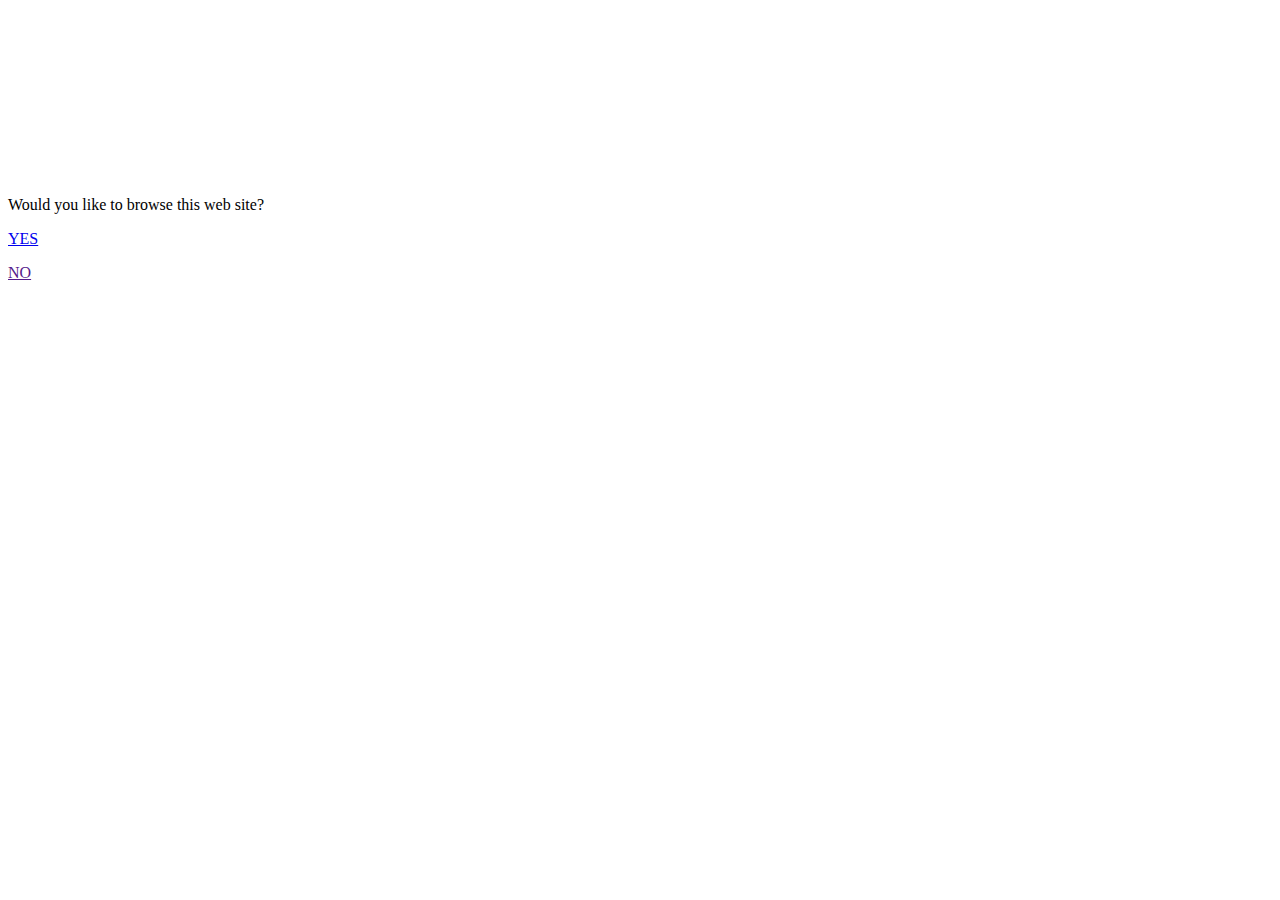
==== index.html @ 12f0c459 "Create index.html" ====
<!DOCTYPE html>
<html lang="jp">
<head>
    <link rel="apple-touch-icon" href="lib/img/fabicon.ico">
    <link rel="icon" href="lib/img/favicons/favicon.ico">
    <link rel="stylesheet" href="lib/css/pc/layout.css" >
    <link rel="stylesheet" href="lib/css/common.css" >
    <link rel="stylesheet" href="lib/css/pc/style.css" >
    <meta charset="UTF-8">
    <meta http-equiv="Expires" content="86400">
    <meta name="viewport" content="width=device-width, initial-scale=1.0">
    <title>portfolio</title>
    <style>
    </style>
</head>
<body>
    <canvas id="glCanvas"></canvas>
    <div class="entry_container">
        <div class="massage_position">
            <div class="entry_position">
                <img class="popup_window" src="lib/img/entry-frame/pc/entry_popup.png" alt="">
                <p class="entry_massage">Would you like to browse this web site?</p>
                <div class="agree">
                    <a href="top.html"><p class="yes">YES</p></a>
                    <a href="" onclick="history.back()"><p class="no">NO</p></a>
                </div>
            </div>
        </div>
    </div>    
    <script src="lib/js/glitch.js"></script>
</body>
</html>
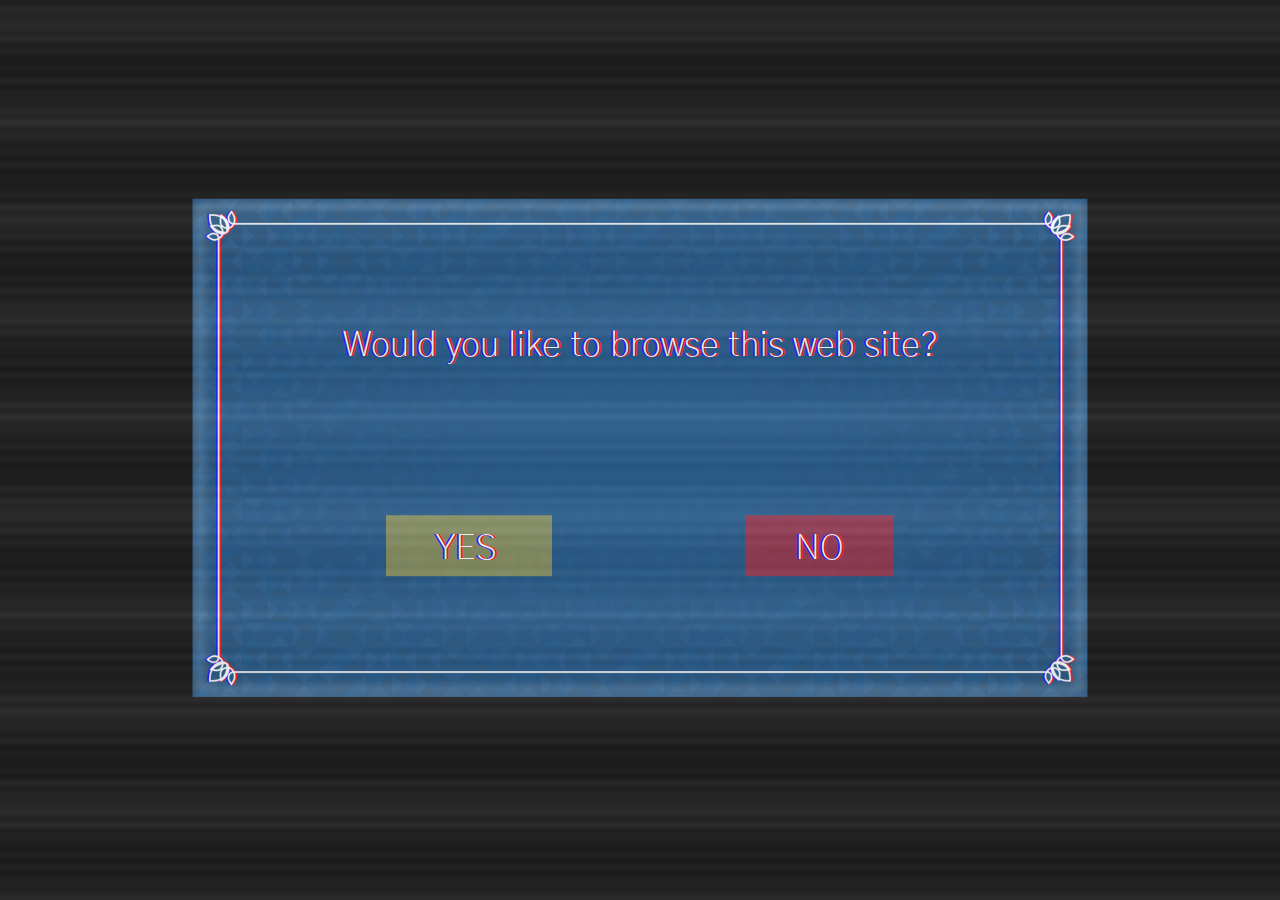
==== commit b4177770: "Update index.html" ====
--- a/index.html
+++ b/index.html
@@ -14,6 +14,9 @@
     </style>
 </head>
 <body>
+    <body>
+        <div id="cursor"></div>
+        <div id="stalker"></div>
     <canvas id="glCanvas"></canvas>
     <div class="entry_container">
         <div class="massage_position">
--- a/lib/css/pc/layout.css
+++ b/lib/css/pc/layout.css
@@ -0,0 +1,91 @@
+.entry_container{
+    position: relative;
+}
+
+.massage_position{
+position: absolute;
+top: 50%;
+left: 50%;
+transform: translate(-50%,-50%);
+}
+
+.entry_position{
+    position: relative;
+}
+
+.entry_massage{
+    position: absolute;
+    top: 25%;
+    left: 50%;
+    transform: translateX(-50%);
+}
+
+.agree{
+    position: absolute;
+    display: flex;
+    justify-content: space-evenly;
+    bottom: 25%;
+}
+
+.sns{
+    display: flex;
+    position: absolute;
+    padding: 60px;
+    gap: 10px;
+    top: 0;
+}
+
+.main-container{
+    padding-top: 10%;
+    display: flex;
+    justify-content: center;
+    align-items: flex-start;   
+    gap: 10%;
+}
+
+.work-container{
+    position: relative;
+}
+
+.work-title{
+    position: relative;
+    color: #ffffff;
+    font-weight: 100;
+    padding-bottom: 20px;
+    margin-left: 10px;
+}
+
+.footer-border{
+    border-bottom: #ffffff70 1px solid;
+    margin-bottom: 20px;
+}
+
+.footer{
+    display: flex;
+    justify-content: space-around;
+}
+
+.footer-word{
+    color: #ffffff;
+    font-size: 16px;
+    font-weight: 900;
+}
+
+.copy-right{
+    font-size: 12px;
+    color: #ffffff;
+    font-weight: 100;
+    text-align: center;
+    margin: 40px 0 10px;
+}
+
+.work{
+    color: #ffffff;
+    font-size: 80px;
+    font-weight: 100;
+    text-shadow: 2.5px 0px 0px #ff0000, -2.5px 0px 0px #0d00ff;
+    margin: 0 auto;
+    width: 100%;
+    text-align: center;
+    padding-top: 20px;
+}
--- a/lib/css/common.css
+++ b/lib/css/common.css
@@ -0,0 +1,84 @@
+@charset "utf-8";
+
+*{
+    margin: 0;
+    padding: 0;
+    list-style: none;
+    font-family: 'Gothic A1', sans-serif;
+}
+
+a{
+    text-decoration: none;
+}
+
+::-webkit-scrollbar{
+    opacity: 0;
+    width: 0;
+}
+
+/* thin */
+@font-face{
+    font-family: ''Gothic A1'';
+    src: url('../font/GothicA1-Thin.ttf') format('truetype');
+    font-weight: 100;
+}
+
+/* Extra Light */
+@font-face{
+    font-family: 'Gothic A1';
+    src: url('../font/GothicA1-ExtraLight.ttf') format('truetype');
+    font-weight: 200;
+}
+
+/* Light */
+@font-face{
+    font-family: 'Gothic A1';
+    src: url('../font/GothicA1-Light.ttf') format('truetype');
+    font-weight: 300;
+}
+
+/* Regular */
+@font-face{
+    font-family: 'Gothic A1';
+    src: url('../font/GothicA1-Regular.ttf') format('truetype');
+    font-weight: 400;
+}
+
+/* Medium */
+@font-face{
+    font-family: 'Gothic A1';
+    src: url('../font/GothicA1-Medium.ttf') format('truetype');
+    font-weight: 500;
+}
+
+/* Semi Bold */
+@font-face{
+    font-family: 'Gothic A1';
+    src: url('../font/GothicA1-SemiBold.ttf') format('truetype');
+    font-weight: 600;
+}
+
+/* Bold */
+@font-face{
+    font-family: 'Gothic A1';
+    src: url('../font/GothicA1-Bold.ttf') format('truetype');
+    font-weight: 700;
+}
+
+/* Extra Bold */
+@font-face{
+    font-family: 'Gothic A1';
+    src: url('../font/GothicA1-ExtraBold.ttf') format('truetype');
+    font-weight: 800;
+}
+
+/* Black */
+@font-face{
+    font-family: Gothic A1;
+    src: url('../font/GothicA1-Black.ttf') format('truetype');
+    font-weight: 900;
+}
+
+canvas{
+    pointer-events: none;
+}--- a/lib/css/pc/style.css
+++ b/lib/css/pc/style.css
@@ -0,0 +1,325 @@
+#myCanvas{
+    position: fixed;
+    margin: 0;
+    padding: 0;
+    width: 100%;
+    height: 100vh;
+    z-index: 0;
+    top: 0;
+}
+
+#glCanvas{
+    position: fixed;
+    margin: 0;
+    padding: 0;
+    width: 100%;
+    height: 100vh;
+    z-index: 500;
+    top: 0;
+}
+
+.entry_container{
+    width: 100%;
+    height: 100vh;
+    background-color: rgb(0, 0, 0);
+}
+
+.massage_position{
+    max-width: 1600px;
+    width: 70%;
+    animation: popup ease-in-out 0.5s forwards;
+}
+
+@keyframes popup{
+    0%{
+        width: 0;
+        opacity: 0;
+    }
+
+    100%{
+        width: 70%;
+        opacity: 1;
+    }
+}
+
+.popup_window{
+    max-width: 1600px;
+    width: 100%;
+    height: 80%;
+    pointer-events: none;
+}
+
+.entry_massage{
+    text-align: center;
+    max-width: 1600px;
+    width: 100%;
+    color: #ffffff;
+    font-size: 35px;
+    font-weight: 100;
+    text-shadow: 2px 0px 0px #ff0000, -2px 0px 0px #0d00ff;
+}
+
+.agree{
+    width: 100%;
+}
+
+.yes,.no{
+    color: #ffffff;
+    font-size: 35px;
+    font-weight: 100;
+    text-shadow: 2px 0px 0px #ff0000, -2px 0px 0px #0d00ff;
+}
+
+.yes{
+    background-color: #d8b82a86;
+    text-align: center;
+    padding: 12px 55px 5px 50px;
+}
+
+.yes:hover{
+    background-color: #d8b82a00;
+    border: #d8b82a86 solid 2px;
+    padding: 10px 53px 3px 48px;
+    
+}
+
+.no{
+    background-color: #ff000080;
+    text-align: center;
+    padding: 12px 50px 5px 50px;
+}
+
+.no:hover{
+    background-color: #ff000000;
+    border: #ff000080 solid 2px;
+    padding: 10px 48px 3px 48px;
+}
+
+.entry_massage,.yes,.no{
+    animation: appear ease-in-out 0.5s forwards;
+}
+
+@keyframes appear{
+    0%{
+        opacity: 0;
+    }
+
+    50%{
+        opacity: 0;
+    }
+
+    100%{
+        opacity: 1;
+    }
+}
+
+.title{
+    font-size: 80px;
+    color: #ffffff;
+    position: absolute;
+    font-weight: 100;
+    top: 3%;
+    left: 50%;
+    transform: translateX(-50%);
+    text-shadow: 2.5px 0px 0px #ff0000, -2.5px 0px 0px #0d00ff;
+    z-index: 0;
+}
+
+.name{
+    font-size: 25px;
+    color: #ffffff;
+    position: absolute;
+    font-weight: 100;
+    text-shadow: 1.5px 0px 0px #ff0000, -1.5px 0px 0px #0d00ff;
+    z-index: 0;
+    padding: 20px;
+    top: 0;
+}
+
+.space{
+    height: 100vh;
+}
+
+.sns_icon{
+    width: 25px;
+    height: 25px;
+}
+
+@media screen and (max-width:600px) {
+
+    .name,.sns{
+        display: none;
+    }
+    
+}
+
+.scroll-bar-position{
+    position: absolute;
+    bottom: 70px;
+    left: 50%;
+    transform: translateX(-50%);
+}
+
+.scroll{
+    position: absolute;
+    color: #ffffff;
+    font-size: 14px;
+    font-weight: 100;
+    bottom: 75px;
+    left: 50%;
+    transform: translateX(-50%);
+    letter-spacing: 5px;
+}
+
+.scroll-bar{
+    position: absolute;
+    border-left: #ffffff solid 1px;
+    height: 70px;
+}
+
+.scroll-point{
+    position: absolute;
+    border-left: #0d00ff 1px solid;
+    height: 10px;
+    animation: scroll 1.5s ease-in-out 0.3s infinite;
+    opacity: 0;
+}
+
+@keyframes scroll{
+    0%{
+        transform: translateY(0);
+        height: 0;
+        opacity: 1;
+    }
+
+    50%{
+        height: 10px;
+    }
+
+    100%{
+        transform: translateY(70px);
+        height: 0;
+        opacity: 1;
+    }
+}
+
+.side-menu{
+    position: sticky;
+    top: 10vh;
+}
+
+.menu{
+    color: #ffffff;
+    font-size: 20px;
+    font-weight: 900;
+    padding: 15px;
+}
+
+.border-bottom{
+    display: inline-block;
+    width: 220px;
+    border-bottom: #ffffff70 solid 1px;
+    margin-bottom: 7px;
+}
+
+.work-container{
+    max-width: 640px;
+    width: 100%;
+}
+
+.work-img{
+    max-width: 300px;
+    width: 100%;
+    vertical-align: bottom;
+}
+
+.work-wrap{
+    display: flex;
+    flex-wrap: wrap;
+    gap: 40px;
+    margin-bottom: 100px;
+    justify-content: space-evenly;
+}
+
+.work-kind{
+    color: #ffffff;
+    font-weight: 100;
+    padding-top: 50px;
+    padding-bottom: 50px;
+    margin-left: 10px;
+}
+
+.work-flex{
+    display: flex;
+    justify-content: space-evenly;
+    flex-flow: wrap row;
+    max-width: 1000px;
+    width: 100%;
+}
+
+.content-wrap{
+    max-width: 300px;
+    width: 100%;
+}
+
+.content-img{
+    max-width: 300px;
+    width: 100%;
+}
+
+.content-wrap-n{
+    max-width: 300px;
+    width: 100%;
+}
+
+@media screen and (max-width:550px) {
+    
+.side-menu{
+    display: none;
+}
+
+}
+
+.content-name{
+    color: #ffffff;
+    font-size: 16px;
+}
+
+.kind{
+    color: #ffffff;
+    text-align: right;
+    font-weight: 100;
+}
+
+.work-description{
+    text-align: left;
+    color: #ffffff;
+    padding: 20px 5px;
+    font-size: 14px;
+}
+
+.return{
+    position: fixed;
+    text-align: center;
+    background-color: #289e00;
+    border-radius: 50%;
+    width: 40px;
+    height: 40px;
+    top: 0;
+    right: 0;    
+    margin: 20px;
+    font-size: 30px;
+}
+
+.return-icon{
+    position: relative;
+    top: 2px;
+    right: 2px;
+    font-weight: 100;
+}
+
+.content-container{
+    max-width: 1000px;
+    width: 100%;
+    margin: auto;
+}
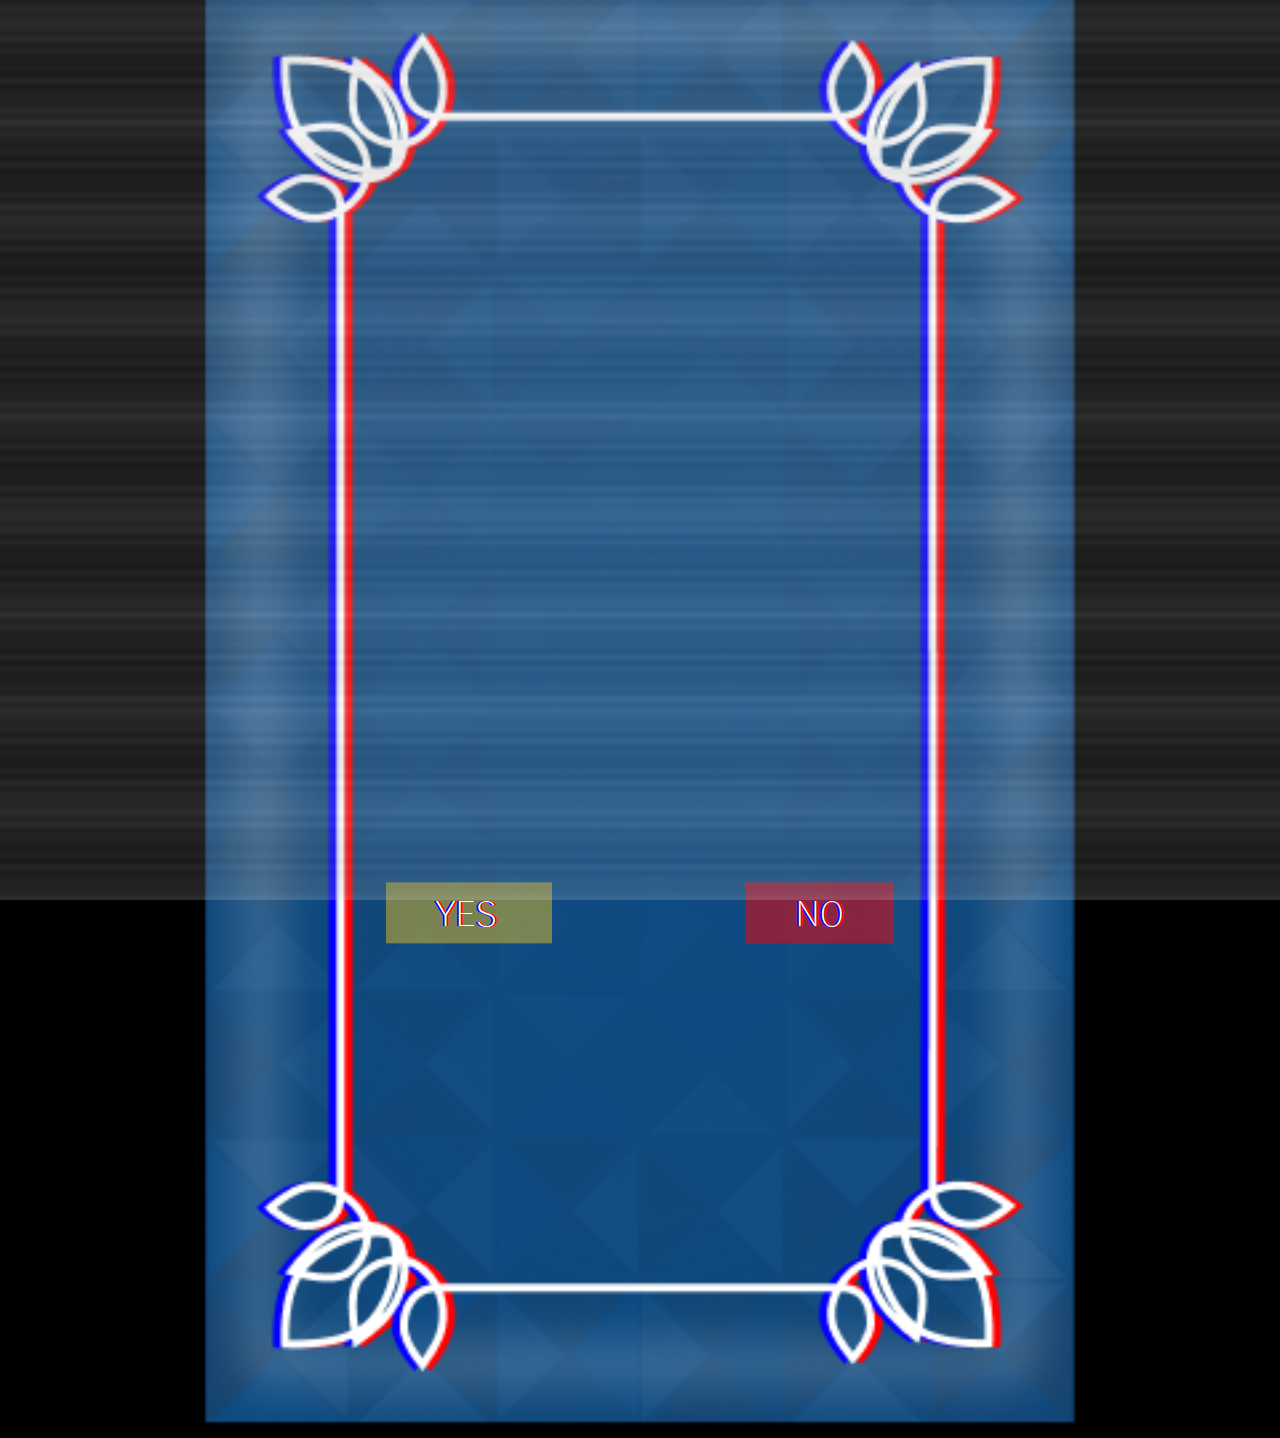
==== commit 54da9ccb: "Update index.html" ====
--- a/index.html
+++ b/index.html
@@ -1,5 +1,5 @@
 <!DOCTYPE html>
-<html lang="jp">
+<html>
 <head>
     <link rel="apple-touch-icon" href="lib/img/fabicon.ico">
     <link rel="icon" href="lib/img/favicons/favicon.ico">
@@ -21,7 +21,8 @@
     <div class="entry_container">
         <div class="massage_position">
             <div class="entry_position">
-                <img class="popup_window" src="lib/img/entry-frame/pc/entry_popup.png" alt="">
+                <img class="popup_window" id="pc" src="lib/img/entry-frame/pc/entry_popup.png" alt="">
+                <img class="popup_window" id="sp" src="lib/img/entry-frame/sp/sp-frame.png" alt="">
                 <p class="entry_massage">Would you like to browse this web site?</p>
                 <div class="agree">
                     <a href="top.html"><p class="yes">YES</p></a>
--- a/lib/css/common.css
+++ b/lib/css/common.css
@@ -1,19 +1,64 @@
 @charset "utf-8";
+
+#cursor{
+    pointer-events: none;
+    position: fixed;
+    top: -4px;
+    left: -4px;
+    width: 8px;
+    height: 8px;
+    background: rgb(255, 255, 255);
+    transform: translate(-100px,-100px);
+    border-radius: 50%;
+    z-index: 999;
+}
+#stalker {
+    pointer-events: none;
+    position: fixed;
+    top: -16px;
+    left: -16px;
+    width: 32px;
+    height: 32px;
+    background: rgba(255, 126, 126, 0.8);
+    border-radius: 50%;
+    transform: translate(-100px,-100px);
+    transition: transform 0.2s;
+    transition-timing-function: ease-out;
+    z-index: 998;
+}
+
+#stalker.hov_{
+    top: -40px;
+    left: -40px;
+    width: 80px;
+    height: 80px;
+    transition: .15s;
+    background: rgba(253, 254, 0, 0.5);
+}
 
 *{
     margin: 0;
     padding: 0;
     list-style: none;
     font-family: 'Gothic A1', sans-serif;
+    cursor: none;
 }
 
 a{
     text-decoration: none;
 }
 
+body{
+    background-color: black;
+}
+
 ::-webkit-scrollbar{
     opacity: 0;
     width: 0;
+}
+
+span{
+    display: inline-block;
 }
 
 /* thin */
@@ -81,4 +126,4 @@
 
 canvas{
     pointer-events: none;
-}+}
